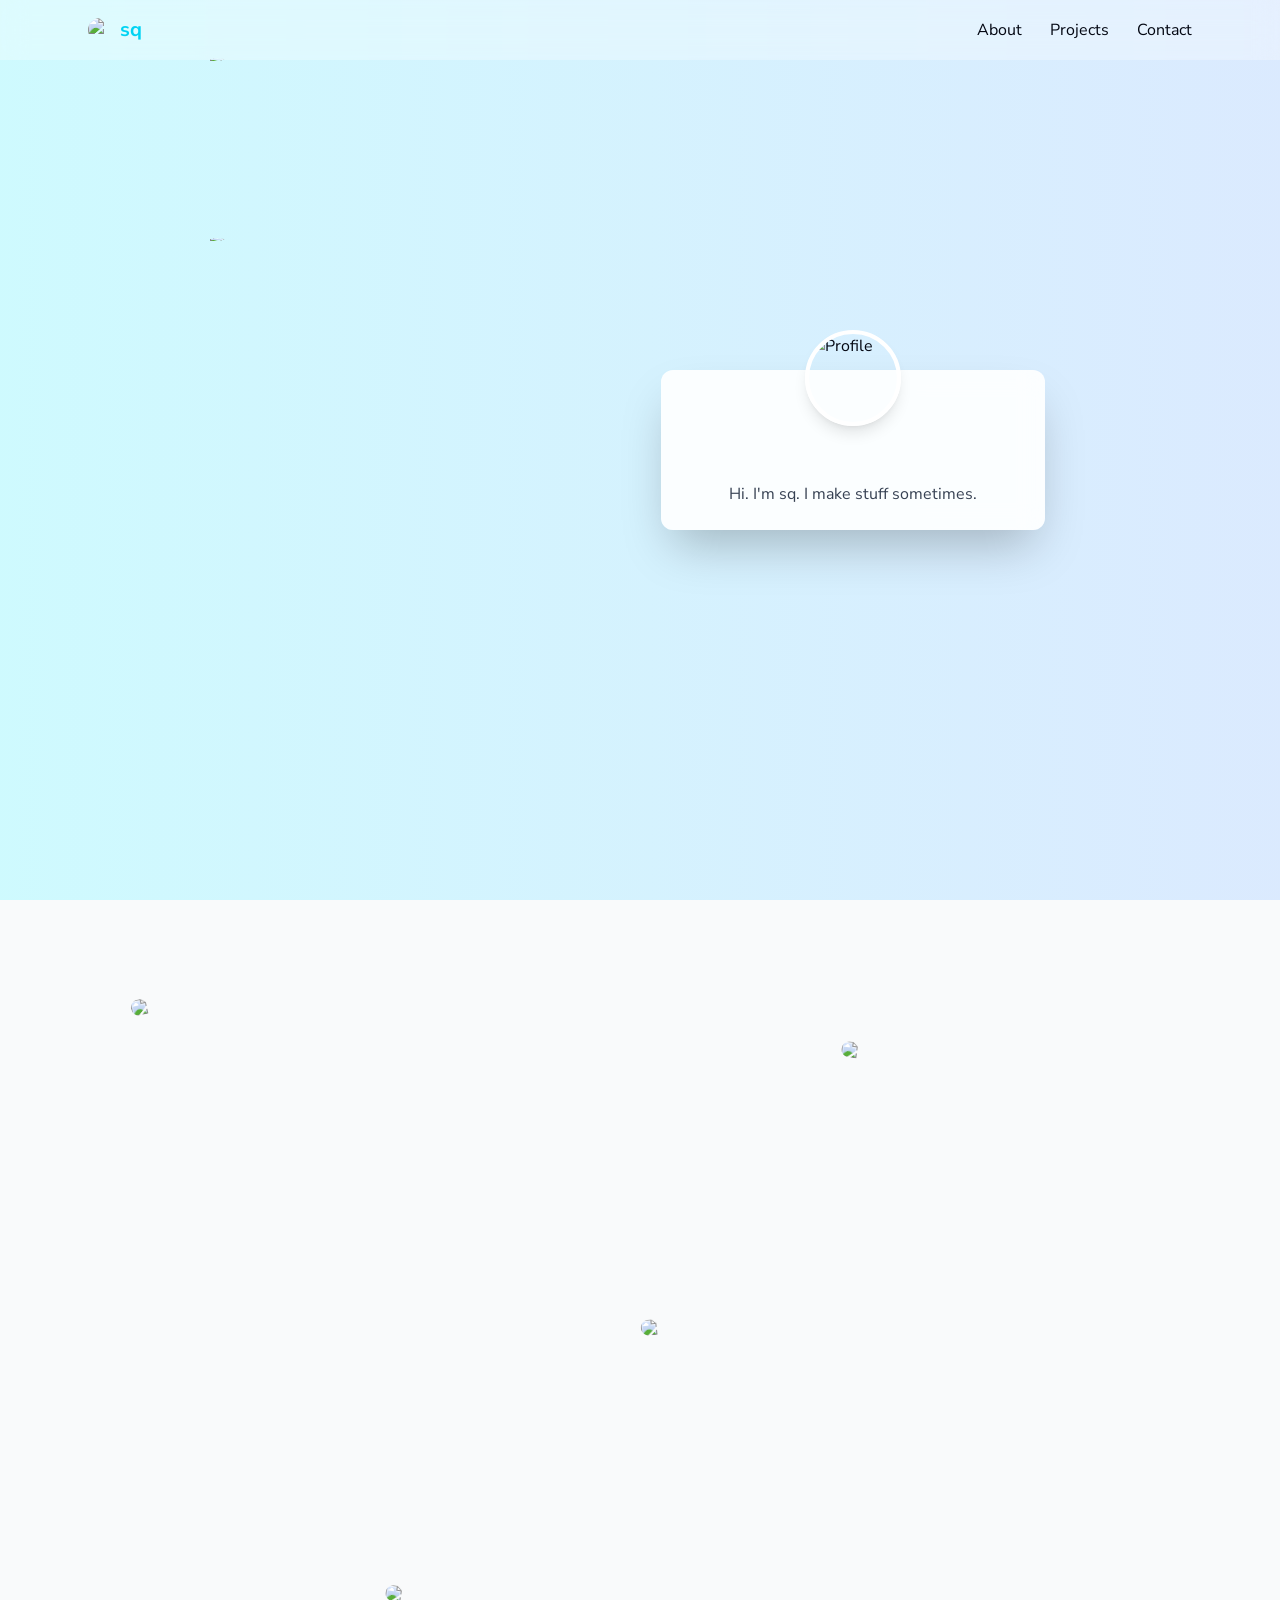
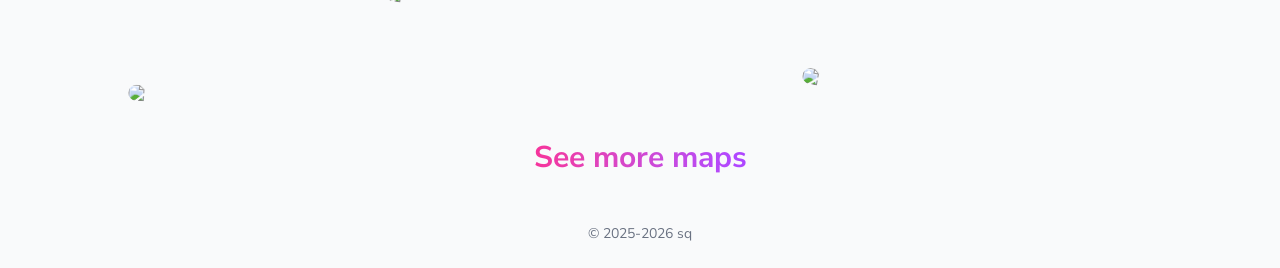
==== index.html @ 944244ff "that took way too long" ====
<!doctype html>
<html>
<head>
  <meta charset="UTF-8">
  <meta name="viewport" content="width=device-width, initial-scale=1.0">
  <link href="output.css" rel="stylesheet">
  <title>sq - home</title>
  <link rel="preconnect" href="https://fonts.googleapis.com">
  <link rel="preconnect" href="https://fonts.gstatic.com" crossorigin>
  <link href="https://fonts.googleapis.com/css2?family=Nunito+Sans:ital,opsz,wght@0,6..12,200..1000;1,6..12,200..1000&display=swap" rel="stylesheet">
</head>
<body class="bg-gray-50 text-gray-950 font-['Nunito_Sans'] scroll-smooth">

  <header class="fixed top-0 left-0 w-full z-50 bg-white/30 backdrop-blur-md">
    <div class="max-w-6xl mx-auto flex justify-between items-center px-6 py-4">
      <div class="flex items-center space-x-2">
        <img src="images/pfp8.png" alt="sq" class="w-6 h-6 rounded-full object-cover" />
        <h1 class="text-xl font-bold text-cyan-400">sq</h1>
      </div>

      <nav class="space-x-6 hidden md:block">
        <a href="#about" class="hover:text-cyan-400">About</a>
        <a href="#projects" class="hover:text-cyan-400">Projects</a>
        <a href="#contact" class="hover:text-cyan-400">Contact</a>
      </nav>
    </div>
  </header>

  <section class="h-screen relative bg-linear-to-r from-cyan-100 to-blue-100">
    <div class="perspective-[1000px] absolute" style="transform: translateY(30vh) translateX(10vw);">
      <img 
        src="images/oslo.png"
        class="w-150 transform rotate-x-75 rotate-z-20 origin-bottom"
        style="
          -webkit-mask-image: linear-gradient(to top, rgba(0,0,0,1), rgba(0,0,0,1) 50%, rgba(0,0,0,0) 100%);
          mask-image: linear-gradient(to top, rgba(0,0,0,1), rgba(0,0,0,1) 50%, rgba(0,0,0,0) 100%);
          mask-repeat: no-repeat;
          mask-size: cover;
          transform-origin: bottom;
          transition: transform 0.1s ease-out;
          transform-origin: bottom right;
        "
      />
    </div>

    <div class="perspective-[1000px] absolute" style="transform: translateY(10vh) translateX(10vw);">
      <img 
        src="images/sofia.png"
        class="w-150 transform rotate-x-75 rotate-z-20 origin-bottom"
        style="
          -webkit-mask-image: linear-gradient(to top, rgba(0,0,0,1), rgba(0,0,0,1) 50%, rgba(0,0,0,0) 100%);
          mask-image: linear-gradient(to top, rgba(0,0,0,1), rgba(0,0,0,1) 50%, rgba(0,0,0,0) 100%);
          mask-repeat: no-repeat;
          mask-size: cover;
          transform-origin: bottom;
          transition: transform 0.1s ease-out;
          transform-origin: bottom right;
        "
      />
    </div>

    <div class="perspective-[1000px] absolute" style="transform: translateY(-10vh) translateX(10vw);">
      <img 
        src="images/tbilisi.png"
        class="w-150 transform rotate-x-75 rotate-z-20 origin-bottom"
        style="
          -webkit-mask-image: linear-gradient(to top, rgba(0,0,0,1), rgba(0,0,0,1) 50%, rgba(0,0,0,0) 100%);
          mask-image: linear-gradient(to top, rgba(0,0,0,1), rgba(0,0,0,1) 50%, rgba(0,0,0,0) 100%);
          mask-repeat: no-repeat;
          mask-size: cover;
          transform-origin: bottom;
          transition: transform 0.1s ease-out;
          transform-origin: bottom right;
        "
      />
    </div>

    <div class="perspective-[1000px] absolute" style="transform: translateY(-30vh) translateX(10vw);">
      <img 
        src="images/bratislava.png"
        class="w-150 transform rotate-x-75 rotate-z-20 origin-bottom"
        style="
          -webkit-mask-image: linear-gradient(to top, rgba(0,0,0,1), rgba(0,0,0,1) 50%, rgba(0,0,0,0) 100%);
          mask-image: linear-gradient(to top, rgba(0,0,0,1), rgba(0,0,0,1) 50%, rgba(0,0,0,0) 100%);
          mask-repeat: no-repeat;
          mask-size: cover;
          transform-origin: bottom;
          transition: transform 0.1s ease-out;
          transform-origin: bottom right;
        "
      />
    </div>

    <div class="absolute top-1/2 left-1/2 md:left-2/3 transform -translate-x-1/2 -translate-y-1/2
                bg-white/90 dark:bg-gray-900/90 shadow-2xl rounded-xl p-6 max-w-sm w-full
                backdrop-blur-md">
      <div class="flex justify-center -mt-16">
        <img src="images/pfp8.png" alt="Profile" class="w-24 h-24 rounded-full border-4 border-white shadow-lg">
      </div>
        <div class="mt-4 text-left">
          <div
            class="marquee-container"
            style="width:80%; font-family:'Nunito Sans'; margin:0 auto;"
          >
            <div class="marquee-content text-gray-300 text-2xl font-bold">
              <span class="text-gray-50 text-2xl font-bold">hi. </span>
              attál. helo. <span class="font-normal">今日は</span>.
              <span class="font-normal">你好</span>. servus. hej. kaixo. yaa. toki.
              привіт. terve. aluu. <span class="font-normal">안녕</span>.
            </div>
          </div>
        </div>

        <style>
          .marquee-container {
            width: 100%;
            overflow: hidden;
            white-space: nowrap;
            position: relative;
          }

          .marquee-content {
            display: inline-block;
            white-space: nowrap;
            padding-left: 100%;
            animation: marquee 30s linear infinite;
          }

          @keyframes marquee {
            from {
              transform: translateX(0);
            }

            to {
              transform: translateX(-100%);
            }
          }
        </style>
        <p class="mt-2 text-gray-700 dark:text-gray-300 text-center">
          Hi. I'm sq. I make stuff sometimes.
        </p>
      </div>
    </div>
  </section>

  <section class="relative h-screen overflow-hidden">
    <div
      class="absolute inset-0 bg-cover bg-center opacity-30"
      style="background-image: url('images/cenrail6.png');"
    ></div>

    <div class="relative z-10 w-full h-full">
      <img
        src="images/tyne_and_wear.png"
        class="slide from-left absolute top-[8%] left-[10%] w-70 -rotate-12 rounded-xl shadow-2xl transition-all duration-300 ease-out hover:scale-120 hover:z-20 hover:rotate-0"
      />

      <img
        src="images/bucharest.png"
        class="slide from-left absolute bottom-[10%] left-[10%] w-70 rotate-4 rounded-xl shadow-2xl transition-all duration-300 ease-out hover:scale-120 hover:z-20 hover:rotate-0"
      />

      <img
        src="images/denver.png"
        class="hidden md:block slide from-right absolute top-[18%] right-[10%] w-78 rotate-8 rounded-xl shadow-2xl transition-all duration-300 ease-out hover:scale-120 hover:z-20 hover:rotate-0"
      />

      <img
        src="images/doha.png"
        class="hidden md:block slide from-top absolute bottom-[20%] left-[30%] w-64 rotate-9 rounded-xl shadow-2xl transition-all duration-300 ease-out hover:scale-120 hover:z-20 hover:rotate-0"
      />

      <img
        src="images/copenhagen.png"
        class="hidden md:block slide from-bottom absolute top-[45%] left-[50%] w-74 -rotate-6 rounded-xl shadow-2xl transition-all duration-300 ease-out hover:scale-120 hover:z-20 hover:rotate-0"
      />

      <img
        src="images/freiburg.png"
        class="hidden md:block slide from-right absolute bottom-[10%] right-[15%] w-72 rotate-11 rounded-xl shadow-2xl transition-all duration-300 ease-out hover:scale-120 hover:z-20 hover:rotate-0"
      />

      <div class="text-3xl absolute bottom-6 left-1/2 -translate-x-1/2 z-20">
        <h2><a href="/maps"
          class="bg-linear-to-r font-bold from-pink-500 via-purple-500 to-pink-500
            bg-size-[200%_200%] text-transparent bg-clip-text
            animate-gradient-x transition animate-bounce">
          See more maps
        </a></h2>
      </div>
    </div>
  </section>

  <footer class="text-center py-6 text-gray-500 text-sm">
    © 2025-2026 sq
  </footer>

  <script src="https://unpkg.com/scrollreveal"></script>
  <script>
    const sr = ScrollReveal({
      reset: false
    });

    sr.reveal(".slide", {
      distance: "200px",
      duration: 1200,
      easing: "ease-out",
      interval: 120
    });
    
  sr.reveal(".from-left",   { origin: "left" });
  sr.reveal(".from-right",  { origin: "right" });
  sr.reveal(".from-top",    { origin: "top" });
  sr.reveal(".from-bottom", { origin: "bottom" });
  </script>
  <script src="script.js"></script>
</body>
</html>
---- output.css ----
/*! tailwindcss v4.2.1 | MIT License | https://tailwindcss.com */
@layer properties;
@layer theme, base, components, utilities;
@layer theme {
  :root, :host {
    --font-sans: ui-sans-serif, system-ui, sans-serif, "Apple Color Emoji",
      "Segoe UI Emoji", "Segoe UI Symbol", "Noto Color Emoji";
    --font-mono: ui-monospace, SFMono-Regular, Menlo, Monaco, Consolas, "Liberation Mono",
      "Courier New", monospace;
    --color-cyan-100: oklch(95.6% 0.045 203.388);
    --color-cyan-400: oklch(78.9% 0.154 211.53);
    --color-blue-100: oklch(93.2% 0.032 255.585);
    --color-purple-500: oklch(62.7% 0.265 303.9);
    --color-pink-500: oklch(65.6% 0.241 354.308);
    --color-gray-50: oklch(98.5% 0.002 247.839);
    --color-gray-300: oklch(87.2% 0.01 258.338);
    --color-gray-500: oklch(55.1% 0.027 264.364);
    --color-gray-700: oklch(37.3% 0.034 259.733);
    --color-gray-900: oklch(21% 0.034 264.665);
    --color-gray-950: oklch(13% 0.028 261.692);
    --color-white: #fff;
    --spacing: 0.25rem;
    --container-sm: 24rem;
    --container-6xl: 72rem;
    --text-sm: 0.875rem;
    --text-sm--line-height: calc(1.25 / 0.875);
    --text-xl: 1.25rem;
    --text-xl--line-height: calc(1.75 / 1.25);
    --text-2xl: 1.5rem;
    --text-2xl--line-height: calc(2 / 1.5);
    --text-3xl: 1.875rem;
    --text-3xl--line-height: calc(2.25 / 1.875);
    --font-weight-normal: 400;
    --font-weight-bold: 700;
    --radius-xl: 0.75rem;
    --ease-out: cubic-bezier(0, 0, 0.2, 1);
    --animate-bounce: bounce 1s infinite;
    --blur-md: 12px;
    --default-transition-duration: 150ms;
    --default-transition-timing-function: cubic-bezier(0.4, 0, 0.2, 1);
    --default-font-family: var(--font-sans);
    --default-mono-font-family: var(--font-mono);
  }
}
@layer base {
  *, ::after, ::before, ::backdrop, ::file-selector-button {
    box-sizing: border-box;
    margin: 0;
    padding: 0;
    border: 0 solid;
  }
  html, :host {
    line-height: 1.5;
    -webkit-text-size-adjust: 100%;
    tab-size: 4;
    font-family: var(--default-font-family, ui-sans-serif, system-ui, sans-serif, "Apple Color Emoji", "Segoe UI Emoji", "Segoe UI Symbol", "Noto Color Emoji");
    font-feature-settings: var(--default-font-feature-settings, normal);
    font-variation-settings: var(--default-font-variation-settings, normal);
    -webkit-tap-highlight-color: transparent;
  }
  hr {
    height: 0;
    color: inherit;
    border-top-width: 1px;
  }
  abbr:where([title]) {
    -webkit-text-decoration: underline dotted;
    text-decoration: underline dotted;
  }
  h1, h2, h3, h4, h5, h6 {
    font-size: inherit;
    font-weight: inherit;
  }
  a {
    color: inherit;
    -webkit-text-decoration: inherit;
    text-decoration: inherit;
  }
  b, strong {
    font-weight: bolder;
  }
  code, kbd, samp, pre {
    font-family: var(--default-mono-font-family, ui-monospace, SFMono-Regular, Menlo, Monaco, Consolas, "Liberation Mono", "Courier New", monospace);
    font-feature-settings: var(--default-mono-font-feature-settings, normal);
    font-variation-settings: var(--default-mono-font-variation-settings, normal);
    font-size: 1em;
  }
  small {
    font-size: 80%;
  }
  sub, sup {
    font-size: 75%;
    line-height: 0;
    position: relative;
    vertical-align: baseline;
  }
  sub {
    bottom: -0.25em;
  }
  sup {
    top: -0.5em;
  }
  table {
    text-indent: 0;
    border-color: inherit;
    border-collapse: collapse;
  }
  :-moz-focusring {
    outline: auto;
  }
  progress {
    vertical-align: baseline;
  }
  summary {
    display: list-item;
  }
  ol, ul, menu {
    list-style: none;
  }
  img, svg, video, canvas, audio, iframe, embed, object {
    display: block;
    vertical-align: middle;
  }
  img, video {
    max-width: 100%;
    height: auto;
  }
  button, input, select, optgroup, textarea, ::file-selector-button {
    font: inherit;
    font-feature-settings: inherit;
    font-variation-settings: inherit;
    letter-spacing: inherit;
    color: inherit;
    border-radius: 0;
    background-color: transparent;
    opacity: 1;
  }
  :where(select:is([multiple], [size])) optgroup {
    font-weight: bolder;
  }
  :where(select:is([multiple], [size])) optgroup option {
    padding-inline-start: 20px;
  }
  ::file-selector-button {
    margin-inline-end: 4px;
  }
  ::placeholder {
    opacity: 1;
  }
  @supports (not (-webkit-appearance: -apple-pay-button))  or (contain-intrinsic-size: 1px) {
    ::placeholder {
      color: currentcolor;
      @supports (color: color-mix(in lab, red, red)) {
        color: color-mix(in oklab, currentcolor 50%, transparent);
      }
    }
  }
  textarea {
    resize: vertical;
  }
  ::-webkit-search-decoration {
    -webkit-appearance: none;
  }
  ::-webkit-date-and-time-value {
    min-height: 1lh;
    text-align: inherit;
  }
  ::-webkit-datetime-edit {
    display: inline-flex;
  }
  ::-webkit-datetime-edit-fields-wrapper {
    padding: 0;
  }
  ::-webkit-datetime-edit, ::-webkit-datetime-edit-year-field, ::-webkit-datetime-edit-month-field, ::-webkit-datetime-edit-day-field, ::-webkit-datetime-edit-hour-field, ::-webkit-datetime-edit-minute-field, ::-webkit-datetime-edit-second-field, ::-webkit-datetime-edit-millisecond-field, ::-webkit-datetime-edit-meridiem-field {
    padding-block: 0;
  }
  ::-webkit-calendar-picker-indicator {
    line-height: 1;
  }
  :-moz-ui-invalid {
    box-shadow: none;
  }
  button, input:where([type="button"], [type="reset"], [type="submit"]), ::file-selector-button {
    appearance: button;
  }
  ::-webkit-inner-spin-button, ::-webkit-outer-spin-button {
    height: auto;
  }
  [hidden]:where(:not([hidden="until-found"])) {
    display: none !important;
  }
}
@layer utilities {
  .absolute {
    position: absolute;
  }
  .fixed {
    position: fixed;
  }
  .relative {
    position: relative;
  }
  .inset-0 {
    inset: calc(var(--spacing) * 0);
  }
  .top-0 {
    top: calc(var(--spacing) * 0);
  }
  .top-1\/2 {
    top: calc(1 / 2 * 100%);
  }
  .top-\[8\%\] {
    top: 8%;
  }
  .top-\[18\%\] {
    top: 18%;
  }
  .top-\[45\%\] {
    top: 45%;
  }
  .right-\[10\%\] {
    right: 10%;
  }
  .right-\[15\%\] {
    right: 15%;
  }
  .bottom-6 {
    bottom: calc(var(--spacing) * 6);
  }
  .bottom-\[10\%\] {
    bottom: 10%;
  }
  .bottom-\[20\%\] {
    bottom: 20%;
  }
  .left-0 {
    left: calc(var(--spacing) * 0);
  }
  .left-1\/2 {
    left: calc(1 / 2 * 100%);
  }
  .left-\[10\%\] {
    left: 10%;
  }
  .left-\[30\%\] {
    left: 30%;
  }
  .left-\[50\%\] {
    left: 50%;
  }
  .z-10 {
    z-index: 10;
  }
  .z-20 {
    z-index: 20;
  }
  .z-50 {
    z-index: 50;
  }
  .mx-auto {
    margin-inline: auto;
  }
  .-mt-16 {
    margin-top: calc(var(--spacing) * -16);
  }
  .mt-2 {
    margin-top: calc(var(--spacing) * 2);
  }
  .mt-4 {
    margin-top: calc(var(--spacing) * 4);
  }
  .flex {
    display: flex;
  }
  .hidden {
    display: none;
  }
  .h-6 {
    height: calc(var(--spacing) * 6);
  }
  .h-24 {
    height: calc(var(--spacing) * 24);
  }
  .h-full {
    height: 100%;
  }
  .h-screen {
    height: 100vh;
  }
  .w-6 {
    width: calc(var(--spacing) * 6);
  }
  .w-24 {
    width: calc(var(--spacing) * 24);
  }
  .w-64 {
    width: calc(var(--spacing) * 64);
  }
  .w-70 {
    width: calc(var(--spacing) * 70);
  }
  .w-72 {
    width: calc(var(--spacing) * 72);
  }
  .w-74 {
    width: calc(var(--spacing) * 74);
  }
  .w-78 {
    width: calc(var(--spacing) * 78);
  }
  .w-150 {
    width: calc(var(--spacing) * 150);
  }
  .w-full {
    width: 100%;
  }
  .max-w-6xl {
    max-width: var(--container-6xl);
  }
  .max-w-sm {
    max-width: var(--container-sm);
  }
  .origin-bottom {
    transform-origin: bottom;
  }
  .-translate-x-1\/2 {
    --tw-translate-x: calc(calc(1 / 2 * 100%) * -1);
    translate: var(--tw-translate-x) var(--tw-translate-y);
  }
  .-translate-y-1\/2 {
    --tw-translate-y: calc(calc(1 / 2 * 100%) * -1);
    translate: var(--tw-translate-x) var(--tw-translate-y);
  }
  .-rotate-6 {
    rotate: calc(6deg * -1);
  }
  .-rotate-12 {
    rotate: calc(12deg * -1);
  }
  .rotate-4 {
    rotate: 4deg;
  }
  .rotate-8 {
    rotate: 8deg;
  }
  .rotate-9 {
    rotate: 9deg;
  }
  .rotate-11 {
    rotate: 11deg;
  }
  .rotate-x-75 {
    --tw-rotate-x: rotateX(75deg);
    transform: var(--tw-rotate-x,) var(--tw-rotate-y,) var(--tw-rotate-z,) var(--tw-skew-x,) var(--tw-skew-y,);
  }
  .rotate-z-20 {
    --tw-rotate-z: rotateZ(20deg);
    transform: var(--tw-rotate-x,) var(--tw-rotate-y,) var(--tw-rotate-z,) var(--tw-skew-x,) var(--tw-skew-y,);
  }
  .transform {
    transform: var(--tw-rotate-x,) var(--tw-rotate-y,) var(--tw-rotate-z,) var(--tw-skew-x,) var(--tw-skew-y,);
  }
  .animate-bounce {
    animation: var(--animate-bounce);
  }
  .items-center {
    align-items: center;
  }
  .justify-between {
    justify-content: space-between;
  }
  .justify-center {
    justify-content: center;
  }
  .space-x-2 {
    :where(& > :not(:last-child)) {
      --tw-space-x-reverse: 0;
      margin-inline-start: calc(calc(var(--spacing) * 2) * var(--tw-space-x-reverse));
      margin-inline-end: calc(calc(var(--spacing) * 2) * calc(1 - var(--tw-space-x-reverse)));
    }
  }
  .space-x-6 {
    :where(& > :not(:last-child)) {
      --tw-space-x-reverse: 0;
      margin-inline-start: calc(calc(var(--spacing) * 6) * var(--tw-space-x-reverse));
      margin-inline-end: calc(calc(var(--spacing) * 6) * calc(1 - var(--tw-space-x-reverse)));
    }
  }
  .overflow-hidden {
    overflow: hidden;
  }
  .scroll-smooth {
    scroll-behavior: smooth;
  }
  .rounded-full {
    border-radius: calc(infinity * 1px);
  }
  .rounded-xl {
    border-radius: var(--radius-xl);
  }
  .border-4 {
    border-style: var(--tw-border-style);
    border-width: 4px;
  }
  .border-white {
    border-color: var(--color-white);
  }
  .bg-gray-50 {
    background-color: var(--color-gray-50);
  }
  .bg-white\/30 {
    background-color: color-mix(in srgb, #fff 30%, transparent);
    @supports (color: color-mix(in lab, red, red)) {
      background-color: color-mix(in oklab, var(--color-white) 30%, transparent);
    }
  }
  .bg-white\/90 {
    background-color: color-mix(in srgb, #fff 90%, transparent);
    @supports (color: color-mix(in lab, red, red)) {
      background-color: color-mix(in oklab, var(--color-white) 90%, transparent);
    }
  }
  .bg-linear-to-r {
    --tw-gradient-position: to right;
    @supports (background-image: linear-gradient(in lab, red, red)) {
      --tw-gradient-position: to right in oklab;
    }
    background-image: linear-gradient(var(--tw-gradient-stops));
  }
  .from-cyan-100 {
    --tw-gradient-from: var(--color-cyan-100);
    --tw-gradient-stops: var(--tw-gradient-via-stops, var(--tw-gradient-position), var(--tw-gradient-from) var(--tw-gradient-from-position), var(--tw-gradient-to) var(--tw-gradient-to-position));
  }
  .from-pink-500 {
    --tw-gradient-from: var(--color-pink-500);
    --tw-gradient-stops: var(--tw-gradient-via-stops, var(--tw-gradient-position), var(--tw-gradient-from) var(--tw-gradient-from-position), var(--tw-gradient-to) var(--tw-gradient-to-position));
  }
  .via-purple-500 {
    --tw-gradient-via: var(--color-purple-500);
    --tw-gradient-via-stops: var(--tw-gradient-position), var(--tw-gradient-from) var(--tw-gradient-from-position), var(--tw-gradient-via) var(--tw-gradient-via-position), var(--tw-gradient-to) var(--tw-gradient-to-position);
    --tw-gradient-stops: var(--tw-gradient-via-stops);
  }
  .to-blue-100 {
    --tw-gradient-to: var(--color-blue-100);
    --tw-gradient-stops: var(--tw-gradient-via-stops, var(--tw-gradient-position), var(--tw-gradient-from) var(--tw-gradient-from-position), var(--tw-gradient-to) var(--tw-gradient-to-position));
  }
  .to-pink-500 {
    --tw-gradient-to: var(--color-pink-500);
    --tw-gradient-stops: var(--tw-gradient-via-stops, var(--tw-gradient-position), var(--tw-gradient-from) var(--tw-gradient-from-position), var(--tw-gradient-to) var(--tw-gradient-to-position));
  }
  .bg-cover {
    background-size: cover;
  }
  .bg-size-\[200\%_200\%\] {
    background-size: 200% 200%;
  }
  .bg-clip-text {
    background-clip: text;
  }
  .bg-center {
    background-position: center;
  }
  .mask-repeat {
    mask-repeat: repeat;
  }
  .object-cover {
    object-fit: cover;
  }
  .p-6 {
    padding: calc(var(--spacing) * 6);
  }
  .px-6 {
    padding-inline: calc(var(--spacing) * 6);
  }
  .py-4 {
    padding-block: calc(var(--spacing) * 4);
  }
  .py-6 {
    padding-block: calc(var(--spacing) * 6);
  }
  .text-center {
    text-align: center;
  }
  .text-left {
    text-align: left;
  }
  .font-\[\'Nunito_Sans\'\] {
    font-family: 'Nunito Sans';
  }
  .text-2xl {
    font-size: var(--text-2xl);
    line-height: var(--tw-leading, var(--text-2xl--line-height));
  }
  .text-3xl {
    font-size: var(--text-3xl);
    line-height: var(--tw-leading, var(--text-3xl--line-height));
  }
  .text-sm {
    font-size: var(--text-sm);
    line-height: var(--tw-leading, var(--text-sm--line-height));
  }
  .text-xl {
    font-size: var(--text-xl);
    line-height: var(--tw-leading, var(--text-xl--line-height));
  }
  .font-bold {
    --tw-font-weight: var(--font-weight-bold);
    font-weight: var(--font-weight-bold);
  }
  .font-normal {
    --tw-font-weight: var(--font-weight-normal);
    font-weight: var(--font-weight-normal);
  }
  .text-cyan-400 {
    color: var(--color-cyan-400);
  }
  .text-gray-50 {
    color: var(--color-gray-50);
  }
  .text-gray-300 {
    color: var(--color-gray-300);
  }
  .text-gray-500 {
    color: var(--color-gray-500);
  }
  .text-gray-700 {
    color: var(--color-gray-700);
  }
  .text-gray-950 {
    color: var(--color-gray-950);
  }
  .text-transparent {
    color: transparent;
  }
  .opacity-30 {
    opacity: 30%;
  }
  .shadow-2xl {
    --tw-shadow: 0 25px 50px -12px var(--tw-shadow-color, rgb(0 0 0 / 0.25));
    box-shadow: var(--tw-inset-shadow), var(--tw-inset-ring-shadow), var(--tw-ring-offset-shadow), var(--tw-ring-shadow), var(--tw-shadow);
  }
  .shadow-lg {
    --tw-shadow: 0 10px 15px -3px var(--tw-shadow-color, rgb(0 0 0 / 0.1)), 0 4px 6px -4px var(--tw-shadow-color, rgb(0 0 0 / 0.1));
    box-shadow: var(--tw-inset-shadow), var(--tw-inset-ring-shadow), var(--tw-ring-offset-shadow), var(--tw-ring-shadow), var(--tw-shadow);
  }
  .backdrop-blur-md {
    --tw-backdrop-blur: blur(var(--blur-md));
    -webkit-backdrop-filter: var(--tw-backdrop-blur,) var(--tw-backdrop-brightness,) var(--tw-backdrop-contrast,) var(--tw-backdrop-grayscale,) var(--tw-backdrop-hue-rotate,) var(--tw-backdrop-invert,) var(--tw-backdrop-opacity,) var(--tw-backdrop-saturate,) var(--tw-backdrop-sepia,);
    backdrop-filter: var(--tw-backdrop-blur,) var(--tw-backdrop-brightness,) var(--tw-backdrop-contrast,) var(--tw-backdrop-grayscale,) var(--tw-backdrop-hue-rotate,) var(--tw-backdrop-invert,) var(--tw-backdrop-opacity,) var(--tw-backdrop-saturate,) var(--tw-backdrop-sepia,);
  }
  .transition {
    transition-property: color, background-color, border-color, outline-color, text-decoration-color, fill, stroke, --tw-gradient-from, --tw-gradient-via, --tw-gradient-to, opacity, box-shadow, transform, translate, scale, rotate, filter, -webkit-backdrop-filter, backdrop-filter, display, content-visibility, overlay, pointer-events;
    transition-timing-function: var(--tw-ease, var(--default-transition-timing-function));
    transition-duration: var(--tw-duration, var(--default-transition-duration));
  }
  .transition-all {
    transition-property: all;
    transition-timing-function: var(--tw-ease, var(--default-transition-timing-function));
    transition-duration: var(--tw-duration, var(--default-transition-duration));
  }
  .duration-300 {
    --tw-duration: 300ms;
    transition-duration: 300ms;
  }
  .ease-out {
    --tw-ease: var(--ease-out);
    transition-timing-function: var(--ease-out);
  }
  .perspective-\[1000px\] {
    perspective: 1000px;
  }
  .hover\:z-20 {
    &:hover {
      @media (hover: hover) {
        z-index: 20;
      }
    }
  }
  .hover\:scale-120 {
    &:hover {
      @media (hover: hover) {
        --tw-scale-x: 120%;
        --tw-scale-y: 120%;
        --tw-scale-z: 120%;
        scale: var(--tw-scale-x) var(--tw-scale-y);
      }
    }
  }
  .hover\:rotate-0 {
    &:hover {
      @media (hover: hover) {
        rotate: 0deg;
      }
    }
  }
  .hover\:text-cyan-400 {
    &:hover {
      @media (hover: hover) {
        color: var(--color-cyan-400);
      }
    }
  }
  .md\:left-2\/3 {
    @media (width >= 48rem) {
      left: calc(2 / 3 * 100%);
    }
  }
  .md\:block {
    @media (width >= 48rem) {
      display: block;
    }
  }
  .dark\:bg-gray-900\/90 {
    @media (prefers-color-scheme: dark) {
      background-color: color-mix(in srgb, oklch(21% 0.034 264.665) 90%, transparent);
      @supports (color: color-mix(in lab, red, red)) {
        background-color: color-mix(in oklab, var(--color-gray-900) 90%, transparent);
      }
    }
  }
  .dark\:text-gray-300 {
    @media (prefers-color-scheme: dark) {
      color: var(--color-gray-300);
    }
  }
}
@keyframes gradient-x {
  0% {
    background-position: 0% 50%;
  }
  50% {
    background-position: 100% 50%;
  }
  100% {
    background-position: 0% 50%;
  }
}
.animate-gradient-x {
  animation: gradient-x 3s ease infinite;
}
@property --tw-translate-x {
  syntax: "*";
  inherits: false;
  initial-value: 0;
}
@property --tw-translate-y {
  syntax: "*";
  inherits: false;
  initial-value: 0;
}
@property --tw-translate-z {
  syntax: "*";
  inherits: false;
  initial-value: 0;
}
@property --tw-rotate-x {
  syntax: "*";
  inherits: false;
}
@property --tw-rotate-y {
  syntax: "*";
  inherits: false;
}
@property --tw-rotate-z {
  syntax: "*";
  inherits: false;
}
@property --tw-skew-x {
  syntax: "*";
  inherits: false;
}
@property --tw-skew-y {
  syntax: "*";
  inherits: false;
}
@property --tw-space-x-reverse {
  syntax: "*";
  inherits: false;
  initial-value: 0;
}
@property --tw-border-style {
  syntax: "*";
  inherits: false;
  initial-value: solid;
}
@property --tw-gradient-position {
  syntax: "*";
  inherits: false;
}
@property --tw-gradient-from {
  syntax: "<color>";
  inherits: false;
  initial-value: #0000;
}
@property --tw-gradient-via {
  syntax: "<color>";
  inherits: false;
  initial-value: #0000;
}
@property --tw-gradient-to {
  syntax: "<color>";
  inherits: false;
  initial-value: #0000;
}
@property --tw-gradient-stops {
  syntax: "*";
  inherits: false;
}
@property --tw-gradient-via-stops {
  syntax: "*";
  inherits: false;
}
@property --tw-gradient-from-position {
  syntax: "<length-percentage>";
  inherits: false;
  initial-value: 0%;
}
@property --tw-gradient-via-position {
  syntax: "<length-percentage>";
  inherits: false;
  initial-value: 50%;
}
@property --tw-gradient-to-position {
  syntax: "<length-percentage>";
  inherits: false;
  initial-value: 100%;
}
@property --tw-font-weight {
  syntax: "*";
  inherits: false;
}
@property --tw-shadow {
  syntax: "*";
  inherits: false;
  initial-value: 0 0 #0000;
}
@property --tw-shadow-color {
  syntax: "*";
  inherits: false;
}
@property --tw-shadow-alpha {
  syntax: "<percentage>";
  inherits: false;
  initial-value: 100%;
}
@property --tw-inset-shadow {
  syntax: "*";
  inherits: false;
  initial-value: 0 0 #0000;
}
@property --tw-inset-shadow-color {
  syntax: "*";
  inherits: false;
}
@property --tw-inset-shadow-alpha {
  syntax: "<percentage>";
  inherits: false;
  initial-value: 100%;
}
@property --tw-ring-color {
  syntax: "*";
  inherits: false;
}
@property --tw-ring-shadow {
  syntax: "*";
  inherits: false;
  initial-value: 0 0 #0000;
}
@property --tw-inset-ring-color {
  syntax: "*";
  inherits: false;
}
@property --tw-inset-ring-shadow {
  syntax: "*";
  inherits: false;
  initial-value: 0 0 #0000;
}
@property --tw-ring-inset {
  syntax: "*";
  inherits: false;
}
@property --tw-ring-offset-width {
  syntax: "<length>";
  inherits: false;
  initial-value: 0px;
}
@property --tw-ring-offset-color {
  syntax: "*";
  inherits: false;
  initial-value: #fff;
}
@property --tw-ring-offset-shadow {
  syntax: "*";
  inherits: false;
  initial-value: 0 0 #0000;
}
@property --tw-backdrop-blur {
  syntax: "*";
  inherits: false;
}
@property --tw-backdrop-brightness {
  syntax: "*";
  inherits: false;
}
@property --tw-backdrop-contrast {
  syntax: "*";
  inherits: false;
}
@property --tw-backdrop-grayscale {
  syntax: "*";
  inherits: false;
}
@property --tw-backdrop-hue-rotate {
  syntax: "*";
  inherits: false;
}
@property --tw-backdrop-invert {
  syntax: "*";
  inherits: false;
}
@property --tw-backdrop-opacity {
  syntax: "*";
  inherits: false;
}
@property --tw-backdrop-saturate {
  syntax: "*";
  inherits: false;
}
@property --tw-backdrop-sepia {
  syntax: "*";
  inherits: false;
}
@property --tw-duration {
  syntax: "*";
  inherits: false;
}
@property --tw-ease {
  syntax: "*";
  inherits: false;
}
@property --tw-scale-x {
  syntax: "*";
  inherits: false;
  initial-value: 1;
}
@property --tw-scale-y {
  syntax: "*";
  inherits: false;
  initial-value: 1;
}
@property --tw-scale-z {
  syntax: "*";
  inherits: false;
  initial-value: 1;
}
@keyframes bounce {
  0%, 100% {
    transform: translateY(-25%);
    animation-timing-function: cubic-bezier(0.8, 0, 1, 1);
  }
  50% {
    transform: none;
    animation-timing-function: cubic-bezier(0, 0, 0.2, 1);
  }
}
@layer properties {
  @supports ((-webkit-hyphens: none) and (not (margin-trim: inline))) or ((-moz-orient: inline) and (not (color:rgb(from red r g b)))) {
    *, ::before, ::after, ::backdrop {
      --tw-translate-x: 0;
      --tw-translate-y: 0;
      --tw-translate-z: 0;
      --tw-rotate-x: initial;
      --tw-rotate-y: initial;
      --tw-rotate-z: initial;
      --tw-skew-x: initial;
      --tw-skew-y: initial;
      --tw-space-x-reverse: 0;
      --tw-border-style: solid;
      --tw-gradient-position: initial;
      --tw-gradient-from: #0000;
      --tw-gradient-via: #0000;
      --tw-gradient-to: #0000;
      --tw-gradient-stops: initial;
      --tw-gradient-via-stops: initial;
      --tw-gradient-from-position: 0%;
      --tw-gradient-via-position: 50%;
      --tw-gradient-to-position: 100%;
      --tw-font-weight: initial;
      --tw-shadow: 0 0 #0000;
      --tw-shadow-color: initial;
      --tw-shadow-alpha: 100%;
      --tw-inset-shadow: 0 0 #0000;
      --tw-inset-shadow-color: initial;
      --tw-inset-shadow-alpha: 100%;
      --tw-ring-color: initial;
      --tw-ring-shadow: 0 0 #0000;
      --tw-inset-ring-color: initial;
      --tw-inset-ring-shadow: 0 0 #0000;
      --tw-ring-inset: initial;
      --tw-ring-offset-width: 0px;
      --tw-ring-offset-color: #fff;
      --tw-ring-offset-shadow: 0 0 #0000;
      --tw-backdrop-blur: initial;
      --tw-backdrop-brightness: initial;
      --tw-backdrop-contrast: initial;
      --tw-backdrop-grayscale: initial;
      --tw-backdrop-hue-rotate: initial;
      --tw-backdrop-invert: initial;
      --tw-backdrop-opacity: initial;
      --tw-backdrop-saturate: initial;
      --tw-backdrop-sepia: initial;
      --tw-duration: initial;
      --tw-ease: initial;
      --tw-scale-x: 1;
      --tw-scale-y: 1;
      --tw-scale-z: 1;
    }
  }
}
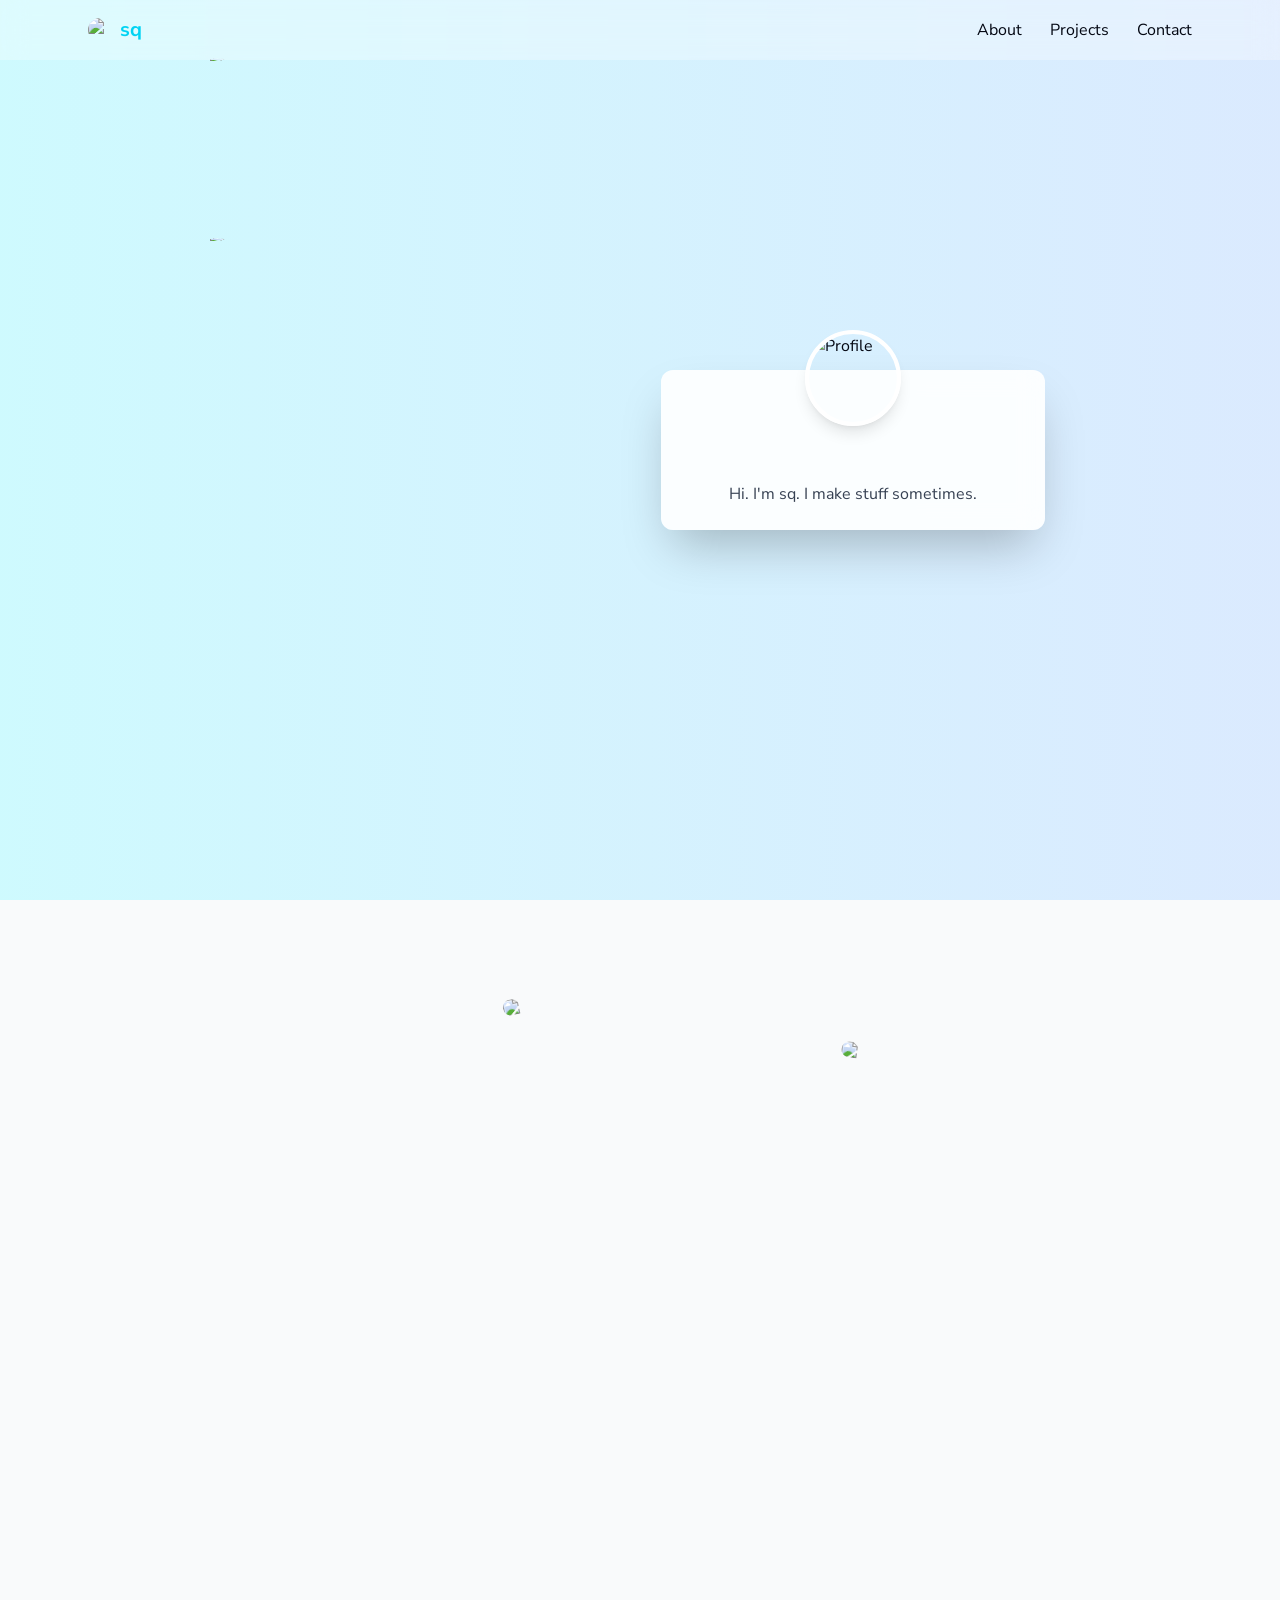
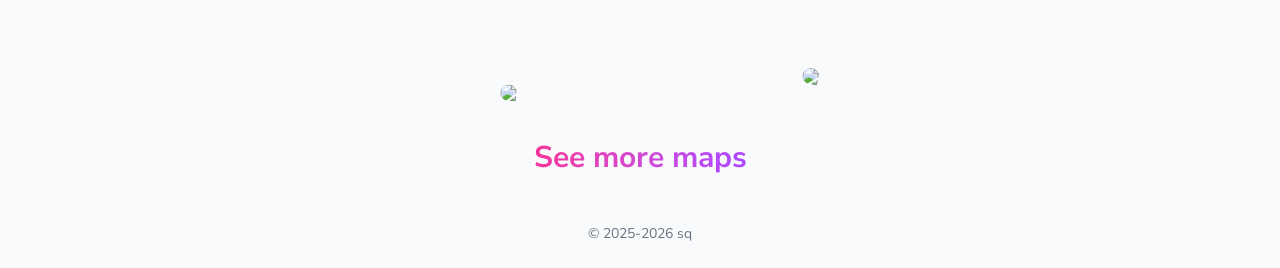
==== commit 24856279: "BLOG" ====
--- a/index.html
+++ b/index.html
@@ -26,7 +26,8 @@
     </div>
   </header>
 
-  <section class="h-screen relative bg-linear-to-r from-cyan-100 to-blue-100">
+  <!-- first section with layered maps and the main box -->
+  <section class="h-screen relative bg-linear-to-r from-cyan-100 to-blue-100 overflow-x-hidden">
     <div class="perspective-[1000px] absolute" style="transform: translateY(30vh) translateX(10vw);">
       <img 
         src="images/oslo.png"
@@ -143,6 +144,7 @@
     </div>
   </section>
 
+  <!-- second section with map background with more maps that slide in -->
   <section class="relative h-screen overflow-hidden">
     <div
       class="absolute inset-0 bg-cover bg-center opacity-30"
@@ -152,12 +154,12 @@
     <div class="relative z-10 w-full h-full">
       <img
         src="images/tyne_and_wear.png"
-        class="slide from-left absolute top-[8%] left-[10%] w-70 -rotate-12 rounded-xl shadow-2xl transition-all duration-300 ease-out hover:scale-120 hover:z-20 hover:rotate-0"
+        class="slide from-left absolute top-[8%] md:left-[10%] -translate-x-1/2 md:translate-x-0 left-1/2 w-70 -rotate-12 rounded-xl shadow-2xl transition-all duration-300 ease-out hover:scale-120 hover:z-20 hover:rotate-0"
       />
 
       <img
         src="images/bucharest.png"
-        class="slide from-left absolute bottom-[10%] left-[10%] w-70 rotate-4 rounded-xl shadow-2xl transition-all duration-300 ease-out hover:scale-120 hover:z-20 hover:rotate-0"
+        class="slide from-left absolute bottom-[10%] md:left-[10%] -translate-x-1/2 md:translate-x-0 left-1/2 w-70 rotate-4 rounded-xl shadow-2xl transition-all duration-300 ease-out hover:scale-120 hover:z-20 hover:rotate-0"
       />
 
       <img
@@ -167,12 +169,12 @@
 
       <img
         src="images/doha.png"
-        class="hidden md:block slide from-top absolute bottom-[20%] left-[30%] w-64 rotate-9 rounded-xl shadow-2xl transition-all duration-300 ease-out hover:scale-120 hover:z-20 hover:rotate-0"
+        class="hidden lg:block slide from-top absolute bottom-[20%] left-[30%] w-64 rotate-9 rounded-xl shadow-2xl transition-all duration-300 ease-out hover:scale-120 hover:z-20 hover:rotate-0"
       />
 
       <img
         src="images/copenhagen.png"
-        class="hidden md:block slide from-bottom absolute top-[45%] left-[50%] w-74 -rotate-6 rounded-xl shadow-2xl transition-all duration-300 ease-out hover:scale-120 hover:z-20 hover:rotate-0"
+        class="hidden lg:block slide from-bottom absolute top-[45%] left-[50%] w-74 -rotate-6 rounded-xl shadow-2xl transition-all duration-300 ease-out hover:scale-120 hover:z-20 hover:rotate-0"
       />
 
       <img
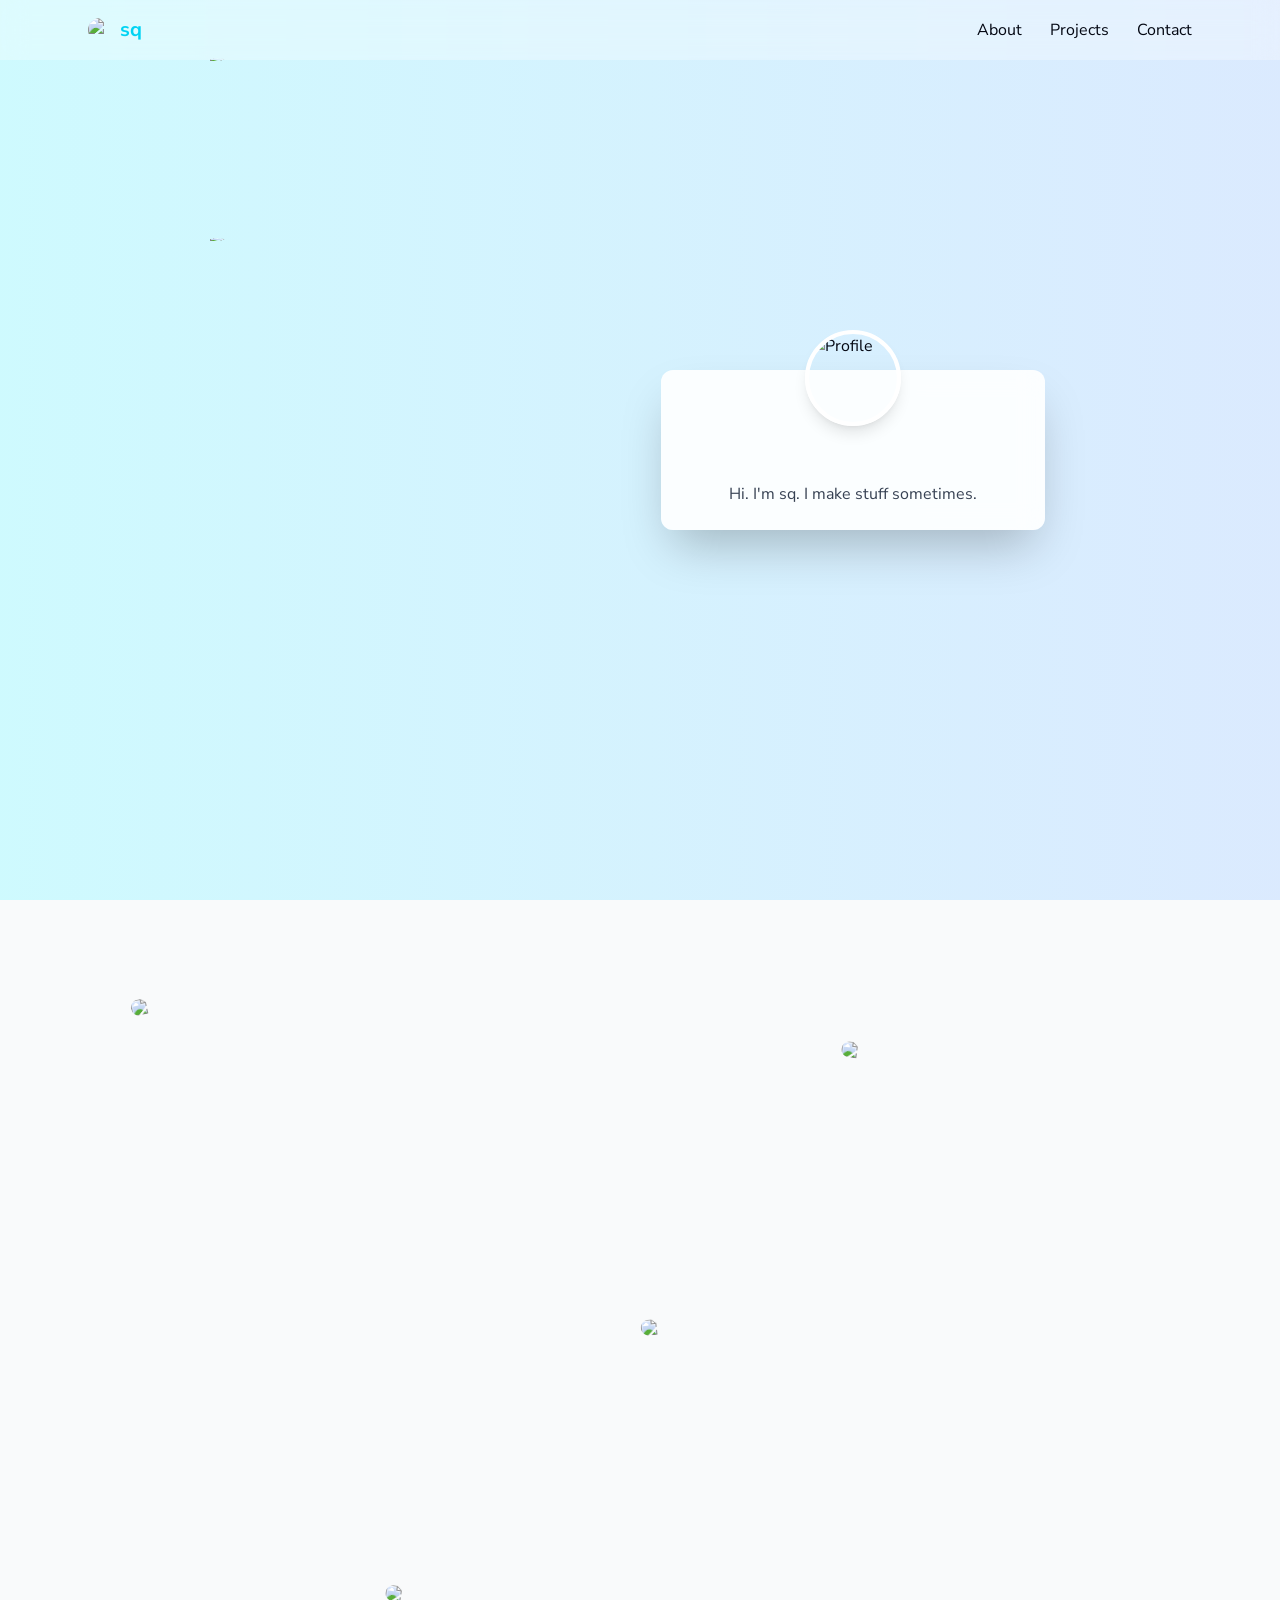
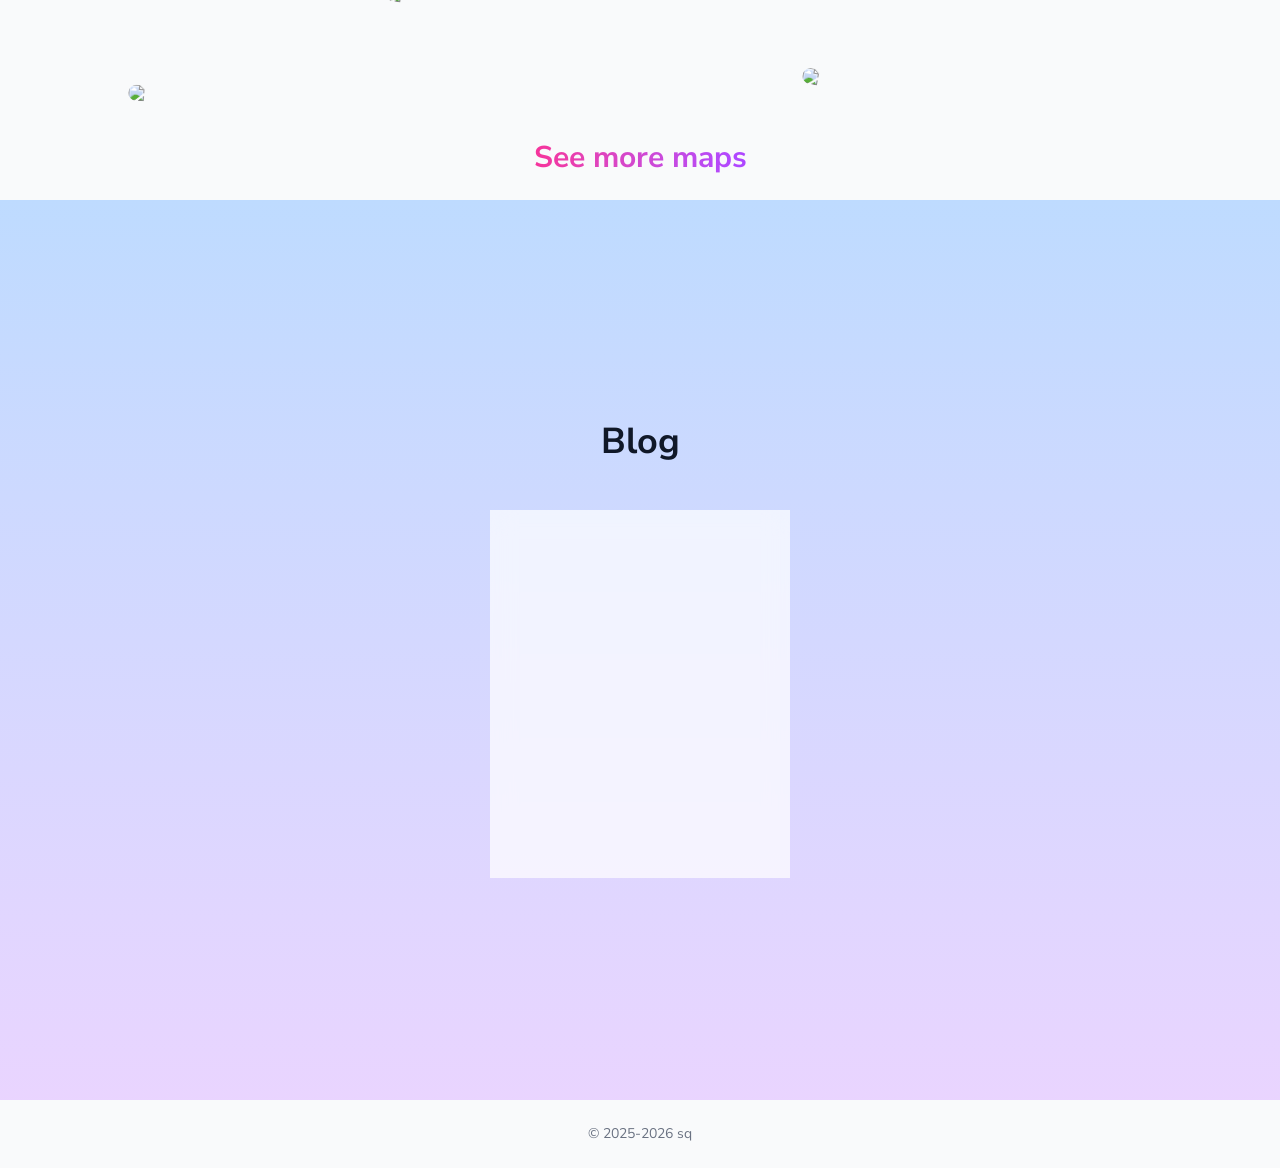
==== commit 7ca483db: "fun blog thing" ====
--- a/index.html
+++ b/index.html
@@ -189,6 +189,47 @@
             animate-gradient-x transition animate-bounce">
           See more maps
         </a></h2>
+      </div>
+    </div>
+  </section>
+
+  <!-- blog posts! -->
+  <section id="blog" class="relative h-screen py-24 bg-linear-to-b from-blue-200 to-purple-200 flex items-center">
+    <div class="max-w-6xl mx-auto px-6">
+
+      <h2 class="text-4xl font-bold text-center mb-12 text-gray-900">
+        Blog
+      </h2>
+
+      <div class="flex gap-6 overflow-x-auto pb-6 snap-x snap-mandatory">
+
+        <!-- card -->
+        <div class="min-w-75 snap-start group slide from-top">
+          <div class="bg-white/70 backdrop-blur-md border border-white/40 rounded-2xl shadow-xl overflow-hidden
+                      transition-all duration-300 hover:-translate-y-2 hover:shadow-2xl">
+
+            <div class="overflow-hidden">
+              <img src="blog/30-05-2026.png"
+                  class="w-full h-48 object-cover transition-transform duration-500 group-hover:scale-110">
+            </div>
+
+            <div class="p-6">
+              <h3 class="text-xl font-bold text-gray-900 group-hover:text-cyan-500 transition">
+                New Blog
+              </h3>
+
+              <p class="text-gray-600 mt-2 mb-4 leading-relaxed">
+                I've just set up a new blog!
+              </p>
+
+              <a href="blog/30-05-2026.html"
+                class="inline-flex items-center text-cyan-500 font-semibold hover:text-cyan-600 transition">
+                Read more <span class="ml-1 group-hover:translate-x-1 transition">→</span>
+              </a>
+            </div>
+          </div>
+        </div>
+
       </div>
     </div>
   </section>
--- a/output.css
+++ b/output.css
@@ -9,12 +9,20 @@
       "Courier New", monospace;
     --color-cyan-100: oklch(95.6% 0.045 203.388);
     --color-cyan-400: oklch(78.9% 0.154 211.53);
+    --color-cyan-500: oklch(71.5% 0.143 215.221);
+    --color-cyan-600: oklch(60.9% 0.126 221.723);
     --color-blue-100: oklch(93.2% 0.032 255.585);
+    --color-blue-200: oklch(88.2% 0.059 254.128);
+    --color-purple-50: oklch(97.7% 0.014 308.299);
+    --color-purple-100: oklch(94.6% 0.033 307.174);
+    --color-purple-200: oklch(90.2% 0.063 306.703);
     --color-purple-500: oklch(62.7% 0.265 303.9);
     --color-pink-500: oklch(65.6% 0.241 354.308);
     --color-gray-50: oklch(98.5% 0.002 247.839);
+    --color-gray-100: oklch(96.7% 0.003 264.542);
     --color-gray-300: oklch(87.2% 0.01 258.338);
     --color-gray-500: oklch(55.1% 0.027 264.364);
+    --color-gray-600: oklch(44.6% 0.03 256.802);
     --color-gray-700: oklch(37.3% 0.034 259.733);
     --color-gray-900: oklch(21% 0.034 264.665);
     --color-gray-950: oklch(13% 0.028 261.692);
@@ -30,9 +38,14 @@
     --text-2xl--line-height: calc(2 / 1.5);
     --text-3xl: 1.875rem;
     --text-3xl--line-height: calc(2.25 / 1.875);
+    --text-4xl: 2.25rem;
+    --text-4xl--line-height: calc(2.5 / 2.25);
     --font-weight-normal: 400;
+    --font-weight-semibold: 600;
     --font-weight-bold: 700;
+    --leading-relaxed: 1.625;
     --radius-xl: 0.75rem;
+    --radius-2xl: 1rem;
     --ease-out: cubic-bezier(0, 0, 0.2, 1);
     --animate-bounce: bounce 1s infinite;
     --blur-md: 12px;
@@ -206,6 +219,9 @@
   .top-0 {
     top: calc(var(--spacing) * 0);
   }
+  .top-1 {
+    top: calc(var(--spacing) * 1);
+  }
   .top-1\/2 {
     top: calc(1 / 2 * 100%);
   }
@@ -236,12 +252,12 @@
   .left-0 {
     left: calc(var(--spacing) * 0);
   }
+  .left-1 {
+    left: calc(var(--spacing) * 1);
+  }
   .left-1\/2 {
     left: calc(1 / 2 * 100%);
   }
-  .left-\[10\%\] {
-    left: 10%;
-  }
   .left-\[30\%\] {
     left: 30%;
   }
@@ -257,6 +273,24 @@
   .z-50 {
     z-index: 50;
   }
+  .container {
+    width: 100%;
+    @media (width >= 40rem) {
+      max-width: 40rem;
+    }
+    @media (width >= 48rem) {
+      max-width: 48rem;
+    }
+    @media (width >= 64rem) {
+      max-width: 64rem;
+    }
+    @media (width >= 80rem) {
+      max-width: 80rem;
+    }
+    @media (width >= 96rem) {
+      max-width: 96rem;
+    }
+  }
   .mx-auto {
     margin-inline: auto;
   }
@@ -269,18 +303,51 @@
   .mt-4 {
     margin-top: calc(var(--spacing) * 4);
   }
+  .mb-2 {
+    margin-bottom: calc(var(--spacing) * 2);
+  }
+  .mb-4 {
+    margin-bottom: calc(var(--spacing) * 4);
+  }
+  .mb-10 {
+    margin-bottom: calc(var(--spacing) * 10);
+  }
+  .mb-12 {
+    margin-bottom: calc(var(--spacing) * 12);
+  }
+  .ml-1 {
+    margin-left: calc(var(--spacing) * 1);
+  }
+  .block {
+    display: block;
+  }
   .flex {
     display: flex;
   }
+  .grid {
+    display: grid;
+  }
   .hidden {
     display: none;
   }
+  .inline {
+    display: inline;
+  }
+  .inline-flex {
+    display: inline-flex;
+  }
+  .table {
+    display: table;
+  }
   .h-6 {
     height: calc(var(--spacing) * 6);
   }
   .h-24 {
     height: calc(var(--spacing) * 24);
   }
+  .h-48 {
+    height: calc(var(--spacing) * 48);
+  }
   .h-full {
     height: 100%;
   }
@@ -320,13 +387,39 @@
   .max-w-sm {
     max-width: var(--container-sm);
   }
+  .min-w-75 {
+    min-width: calc(var(--spacing) * 75);
+  }
+  .min-w-\[300px\] {
+    min-width: 300px;
+  }
+  .flex-shrink {
+    flex-shrink: 1;
+  }
+  .flex-shrink-0 {
+    flex-shrink: 0;
+  }
+  .shrink-0 {
+    flex-shrink: 0;
+  }
+  .border-collapse {
+    border-collapse: collapse;
+  }
   .origin-bottom {
     transform-origin: bottom;
+  }
+  .-translate-x-1 {
+    --tw-translate-x: calc(var(--spacing) * -1);
+    translate: var(--tw-translate-x) var(--tw-translate-y);
   }
   .-translate-x-1\/2 {
     --tw-translate-x: calc(calc(1 / 2 * 100%) * -1);
     translate: var(--tw-translate-x) var(--tw-translate-y);
   }
+  .-translate-y-1 {
+    --tw-translate-y: calc(var(--spacing) * -1);
+    translate: var(--tw-translate-x) var(--tw-translate-y);
+  }
   .-translate-y-1\/2 {
     --tw-translate-y: calc(calc(1 / 2 * 100%) * -1);
     translate: var(--tw-translate-x) var(--tw-translate-y);
@@ -363,6 +456,21 @@
   .animate-bounce {
     animation: var(--animate-bounce);
   }
+  .resize {
+    resize: both;
+  }
+  .snap-x {
+    scroll-snap-type: x var(--tw-scroll-snap-strictness);
+  }
+  .snap-mandatory {
+    --tw-scroll-snap-strictness: mandatory;
+  }
+  .snap-start {
+    scroll-snap-align: start;
+  }
+  .grid-cols-1 {
+    grid-template-columns: repeat(1, minmax(0, 1fr));
+  }
   .items-center {
     align-items: center;
   }
@@ -371,6 +479,12 @@
   }
   .justify-center {
     justify-content: center;
+  }
+  .gap-6 {
+    gap: calc(var(--spacing) * 6);
+  }
+  .gap-8 {
+    gap: calc(var(--spacing) * 8);
   }
   .space-x-2 {
     :where(& > :not(:last-child)) {
@@ -389,14 +503,27 @@
   .overflow-hidden {
     overflow: hidden;
   }
+  .overflow-x-auto {
+    overflow-x: auto;
+  }
+  .overflow-x-hidden {
+    overflow-x: hidden;
+  }
   .scroll-smooth {
     scroll-behavior: smooth;
   }
+  .rounded-2xl {
+    border-radius: var(--radius-2xl);
+  }
   .rounded-full {
     border-radius: calc(infinity * 1px);
   }
   .rounded-xl {
     border-radius: var(--radius-xl);
+  }
+  .border {
+    border-style: var(--tw-border-style);
+    border-width: 1px;
   }
   .border-4 {
     border-style: var(--tw-border-style);
@@ -405,8 +532,20 @@
   .border-white {
     border-color: var(--color-white);
   }
+  .border-white\/40 {
+    border-color: color-mix(in srgb, #fff 40%, transparent);
+    @supports (color: color-mix(in lab, red, red)) {
+      border-color: color-mix(in oklab, var(--color-white) 40%, transparent);
+    }
+  }
   .bg-gray-50 {
     background-color: var(--color-gray-50);
+  }
+  .bg-gray-100 {
+    background-color: var(--color-gray-100);
+  }
+  .bg-white {
+    background-color: var(--color-white);
   }
   .bg-white\/30 {
     background-color: color-mix(in srgb, #fff 30%, transparent);
@@ -414,12 +553,25 @@
       background-color: color-mix(in oklab, var(--color-white) 30%, transparent);
     }
   }
+  .bg-white\/70 {
+    background-color: color-mix(in srgb, #fff 70%, transparent);
+    @supports (color: color-mix(in lab, red, red)) {
+      background-color: color-mix(in oklab, var(--color-white) 70%, transparent);
+    }
+  }
   .bg-white\/90 {
     background-color: color-mix(in srgb, #fff 90%, transparent);
     @supports (color: color-mix(in lab, red, red)) {
       background-color: color-mix(in oklab, var(--color-white) 90%, transparent);
     }
   }
+  .bg-linear-to-b {
+    --tw-gradient-position: to bottom;
+    @supports (background-image: linear-gradient(in lab, red, red)) {
+      --tw-gradient-position: to bottom in oklab;
+    }
+    background-image: linear-gradient(var(--tw-gradient-stops));
+  }
   .bg-linear-to-r {
     --tw-gradient-position: to right;
     @supports (background-image: linear-gradient(in lab, red, red)) {
@@ -427,12 +579,28 @@
     }
     background-image: linear-gradient(var(--tw-gradient-stops));
   }
+  .bg-gradient-to-b {
+    --tw-gradient-position: to bottom in oklab;
+    background-image: linear-gradient(var(--tw-gradient-stops));
+  }
+  .from-blue-200 {
+    --tw-gradient-from: var(--color-blue-200);
+    --tw-gradient-stops: var(--tw-gradient-via-stops, var(--tw-gradient-position), var(--tw-gradient-from) var(--tw-gradient-from-position), var(--tw-gradient-to) var(--tw-gradient-to-position));
+  }
   .from-cyan-100 {
     --tw-gradient-from: var(--color-cyan-100);
     --tw-gradient-stops: var(--tw-gradient-via-stops, var(--tw-gradient-position), var(--tw-gradient-from) var(--tw-gradient-from-position), var(--tw-gradient-to) var(--tw-gradient-to-position));
   }
+  .from-gray-50 {
+    --tw-gradient-from: var(--color-gray-50);
+    --tw-gradient-stops: var(--tw-gradient-via-stops, var(--tw-gradient-position), var(--tw-gradient-from) var(--tw-gradient-from-position), var(--tw-gradient-to) var(--tw-gradient-to-position));
+  }
   .from-pink-500 {
     --tw-gradient-from: var(--color-pink-500);
+    --tw-gradient-stops: var(--tw-gradient-via-stops, var(--tw-gradient-position), var(--tw-gradient-from) var(--tw-gradient-from-position), var(--tw-gradient-to) var(--tw-gradient-to-position));
+  }
+  .from-purple-50 {
+    --tw-gradient-from: var(--color-purple-50);
     --tw-gradient-stops: var(--tw-gradient-via-stops, var(--tw-gradient-position), var(--tw-gradient-from) var(--tw-gradient-from-position), var(--tw-gradient-to) var(--tw-gradient-to-position));
   }
   .via-purple-500 {
@@ -444,10 +612,22 @@
     --tw-gradient-to: var(--color-blue-100);
     --tw-gradient-stops: var(--tw-gradient-via-stops, var(--tw-gradient-position), var(--tw-gradient-from) var(--tw-gradient-from-position), var(--tw-gradient-to) var(--tw-gradient-to-position));
   }
+  .to-gray-100 {
+    --tw-gradient-to: var(--color-gray-100);
+    --tw-gradient-stops: var(--tw-gradient-via-stops, var(--tw-gradient-position), var(--tw-gradient-from) var(--tw-gradient-from-position), var(--tw-gradient-to) var(--tw-gradient-to-position));
+  }
   .to-pink-500 {
     --tw-gradient-to: var(--color-pink-500);
     --tw-gradient-stops: var(--tw-gradient-via-stops, var(--tw-gradient-position), var(--tw-gradient-from) var(--tw-gradient-from-position), var(--tw-gradient-to) var(--tw-gradient-to-position));
   }
+  .to-purple-100 {
+    --tw-gradient-to: var(--color-purple-100);
+    --tw-gradient-stops: var(--tw-gradient-via-stops, var(--tw-gradient-position), var(--tw-gradient-from) var(--tw-gradient-from-position), var(--tw-gradient-to) var(--tw-gradient-to-position));
+  }
+  .to-purple-200 {
+    --tw-gradient-to: var(--color-purple-200);
+    --tw-gradient-stops: var(--tw-gradient-via-stops, var(--tw-gradient-position), var(--tw-gradient-from) var(--tw-gradient-from-position), var(--tw-gradient-to) var(--tw-gradient-to-position));
+  }
   .bg-cover {
     background-size: cover;
   }
@@ -477,6 +657,15 @@
   }
   .py-6 {
     padding-block: calc(var(--spacing) * 6);
+  }
+  .py-20 {
+    padding-block: calc(var(--spacing) * 20);
+  }
+  .py-24 {
+    padding-block: calc(var(--spacing) * 24);
+  }
+  .pb-6 {
+    padding-bottom: calc(var(--spacing) * 6);
   }
   .text-center {
     text-align: center;
@@ -495,6 +684,10 @@
     font-size: var(--text-3xl);
     line-height: var(--tw-leading, var(--text-3xl--line-height));
   }
+  .text-4xl {
+    font-size: var(--text-4xl);
+    line-height: var(--tw-leading, var(--text-4xl--line-height));
+  }
   .text-sm {
     font-size: var(--text-sm);
     line-height: var(--tw-leading, var(--text-sm--line-height));
@@ -503,6 +696,10 @@
     font-size: var(--text-xl);
     line-height: var(--tw-leading, var(--text-xl--line-height));
   }
+  .leading-relaxed {
+    --tw-leading: var(--leading-relaxed);
+    line-height: var(--leading-relaxed);
+  }
   .font-bold {
     --tw-font-weight: var(--font-weight-bold);
     font-weight: var(--font-weight-bold);
@@ -511,9 +708,16 @@
     --tw-font-weight: var(--font-weight-normal);
     font-weight: var(--font-weight-normal);
   }
+  .font-semibold {
+    --tw-font-weight: var(--font-weight-semibold);
+    font-weight: var(--font-weight-semibold);
+  }
   .text-cyan-400 {
     color: var(--color-cyan-400);
   }
+  .text-cyan-500 {
+    color: var(--color-cyan-500);
+  }
   .text-gray-50 {
     color: var(--color-gray-50);
   }
@@ -523,14 +727,23 @@
   .text-gray-500 {
     color: var(--color-gray-500);
   }
+  .text-gray-600 {
+    color: var(--color-gray-600);
+  }
   .text-gray-700 {
     color: var(--color-gray-700);
   }
+  .text-gray-900 {
+    color: var(--color-gray-900);
+  }
   .text-gray-950 {
     color: var(--color-gray-950);
   }
   .text-transparent {
     color: transparent;
+  }
+  .underline {
+    text-decoration-line: underline;
   }
   .opacity-30 {
     opacity: 30%;
@@ -542,12 +755,24 @@
   .shadow-lg {
     --tw-shadow: 0 10px 15px -3px var(--tw-shadow-color, rgb(0 0 0 / 0.1)), 0 4px 6px -4px var(--tw-shadow-color, rgb(0 0 0 / 0.1));
     box-shadow: var(--tw-inset-shadow), var(--tw-inset-ring-shadow), var(--tw-ring-offset-shadow), var(--tw-ring-shadow), var(--tw-shadow);
+  }
+  .shadow-xl {
+    --tw-shadow: 0 20px 25px -5px var(--tw-shadow-color, rgb(0 0 0 / 0.1)), 0 8px 10px -6px var(--tw-shadow-color, rgb(0 0 0 / 0.1));
+    box-shadow: var(--tw-inset-shadow), var(--tw-inset-ring-shadow), var(--tw-ring-offset-shadow), var(--tw-ring-shadow), var(--tw-shadow);
+  }
+  .outline {
+    outline-style: var(--tw-outline-style);
+    outline-width: 1px;
   }
   .backdrop-blur-md {
     --tw-backdrop-blur: blur(var(--blur-md));
     -webkit-backdrop-filter: var(--tw-backdrop-blur,) var(--tw-backdrop-brightness,) var(--tw-backdrop-contrast,) var(--tw-backdrop-grayscale,) var(--tw-backdrop-hue-rotate,) var(--tw-backdrop-invert,) var(--tw-backdrop-opacity,) var(--tw-backdrop-saturate,) var(--tw-backdrop-sepia,);
     backdrop-filter: var(--tw-backdrop-blur,) var(--tw-backdrop-brightness,) var(--tw-backdrop-contrast,) var(--tw-backdrop-grayscale,) var(--tw-backdrop-hue-rotate,) var(--tw-backdrop-invert,) var(--tw-backdrop-opacity,) var(--tw-backdrop-saturate,) var(--tw-backdrop-sepia,);
   }
+  .backdrop-filter {
+    -webkit-backdrop-filter: var(--tw-backdrop-blur,) var(--tw-backdrop-brightness,) var(--tw-backdrop-contrast,) var(--tw-backdrop-grayscale,) var(--tw-backdrop-hue-rotate,) var(--tw-backdrop-invert,) var(--tw-backdrop-opacity,) var(--tw-backdrop-saturate,) var(--tw-backdrop-sepia,);
+    backdrop-filter: var(--tw-backdrop-blur,) var(--tw-backdrop-brightness,) var(--tw-backdrop-contrast,) var(--tw-backdrop-grayscale,) var(--tw-backdrop-hue-rotate,) var(--tw-backdrop-invert,) var(--tw-backdrop-opacity,) var(--tw-backdrop-saturate,) var(--tw-backdrop-sepia,);
+  }
   .transition {
     transition-property: color, background-color, border-color, outline-color, text-decoration-color, fill, stroke, --tw-gradient-from, --tw-gradient-via, --tw-gradient-to, opacity, box-shadow, transform, translate, scale, rotate, filter, -webkit-backdrop-filter, backdrop-filter, display, content-visibility, overlay, pointer-events;
     transition-timing-function: var(--tw-ease, var(--default-transition-timing-function));
@@ -558,21 +783,68 @@
     transition-timing-function: var(--tw-ease, var(--default-transition-timing-function));
     transition-duration: var(--tw-duration, var(--default-transition-duration));
   }
+  .transition-shadow {
+    transition-property: box-shadow;
+    transition-timing-function: var(--tw-ease, var(--default-transition-timing-function));
+    transition-duration: var(--tw-duration, var(--default-transition-duration));
+  }
+  .transition-transform {
+    transition-property: transform, translate, scale, rotate;
+    transition-timing-function: var(--tw-ease, var(--default-transition-timing-function));
+    transition-duration: var(--tw-duration, var(--default-transition-duration));
+  }
   .duration-300 {
     --tw-duration: 300ms;
     transition-duration: 300ms;
   }
+  .duration-500 {
+    --tw-duration: 500ms;
+    transition-duration: 500ms;
+  }
   .ease-out {
     --tw-ease: var(--ease-out);
     transition-timing-function: var(--ease-out);
   }
   .perspective-\[1000px\] {
     perspective: 1000px;
+  }
+  .group-hover\:translate-x-1 {
+    &:is(:where(.group):hover *) {
+      @media (hover: hover) {
+        --tw-translate-x: calc(var(--spacing) * 1);
+        translate: var(--tw-translate-x) var(--tw-translate-y);
+      }
+    }
+  }
+  .group-hover\:scale-110 {
+    &:is(:where(.group):hover *) {
+      @media (hover: hover) {
+        --tw-scale-x: 110%;
+        --tw-scale-y: 110%;
+        --tw-scale-z: 110%;
+        scale: var(--tw-scale-x) var(--tw-scale-y);
+      }
+    }
+  }
+  .group-hover\:text-cyan-500 {
+    &:is(:where(.group):hover *) {
+      @media (hover: hover) {
+        color: var(--color-cyan-500);
+      }
+    }
   }
   .hover\:z-20 {
     &:hover {
       @media (hover: hover) {
         z-index: 20;
+      }
+    }
+  }
+  .hover\:-translate-y-2 {
+    &:hover {
+      @media (hover: hover) {
+        --tw-translate-y: calc(var(--spacing) * -2);
+        translate: var(--tw-translate-x) var(--tw-translate-y);
       }
     }
   }
@@ -600,14 +872,62 @@
       }
     }
   }
+  .hover\:text-cyan-600 {
+    &:hover {
+      @media (hover: hover) {
+        color: var(--color-cyan-600);
+      }
+    }
+  }
+  .hover\:underline {
+    &:hover {
+      @media (hover: hover) {
+        text-decoration-line: underline;
+      }
+    }
+  }
+  .hover\:shadow-2xl {
+    &:hover {
+      @media (hover: hover) {
+        --tw-shadow: 0 25px 50px -12px var(--tw-shadow-color, rgb(0 0 0 / 0.25));
+        box-shadow: var(--tw-inset-shadow), var(--tw-inset-ring-shadow), var(--tw-ring-offset-shadow), var(--tw-ring-shadow), var(--tw-shadow);
+      }
+    }
+  }
   .md\:left-2\/3 {
     @media (width >= 48rem) {
       left: calc(2 / 3 * 100%);
     }
   }
+  .md\:left-\[10\%\] {
+    @media (width >= 48rem) {
+      left: 10%;
+    }
+  }
   .md\:block {
     @media (width >= 48rem) {
       display: block;
+    }
+  }
+  .md\:translate-x-0 {
+    @media (width >= 48rem) {
+      --tw-translate-x: calc(var(--spacing) * 0);
+      translate: var(--tw-translate-x) var(--tw-translate-y);
+    }
+  }
+  .md\:grid-cols-2 {
+    @media (width >= 48rem) {
+      grid-template-columns: repeat(2, minmax(0, 1fr));
+    }
+  }
+  .lg\:block {
+    @media (width >= 64rem) {
+      display: block;
+    }
+  }
+  .lg\:grid-cols-3 {
+    @media (width >= 64rem) {
+      grid-template-columns: repeat(3, minmax(0, 1fr));
     }
   }
   .dark\:bg-gray-900\/90 {
@@ -673,6 +993,11 @@
   syntax: "*";
   inherits: false;
 }
+@property --tw-scroll-snap-strictness {
+  syntax: "*";
+  inherits: false;
+  initial-value: proximity;
+}
 @property --tw-space-x-reverse {
   syntax: "*";
   inherits: false;
@@ -725,6 +1050,10 @@
   inherits: false;
   initial-value: 100%;
 }
+@property --tw-leading {
+  syntax: "*";
+  inherits: false;
+}
 @property --tw-font-weight {
   syntax: "*";
   inherits: false;
@@ -793,6 +1122,11 @@
   syntax: "*";
   inherits: false;
   initial-value: 0 0 #0000;
+}
+@property --tw-outline-style {
+  syntax: "*";
+  inherits: false;
+  initial-value: solid;
 }
 @property --tw-backdrop-blur {
   syntax: "*";
@@ -874,6 +1208,7 @@
       --tw-rotate-z: initial;
       --tw-skew-x: initial;
       --tw-skew-y: initial;
+      --tw-scroll-snap-strictness: proximity;
       --tw-space-x-reverse: 0;
       --tw-border-style: solid;
       --tw-gradient-position: initial;
@@ -885,6 +1220,7 @@
       --tw-gradient-from-position: 0%;
       --tw-gradient-via-position: 50%;
       --tw-gradient-to-position: 100%;
+      --tw-leading: initial;
       --tw-font-weight: initial;
       --tw-shadow: 0 0 #0000;
       --tw-shadow-color: initial;
@@ -900,6 +1236,7 @@
       --tw-ring-offset-width: 0px;
       --tw-ring-offset-color: #fff;
       --tw-ring-offset-shadow: 0 0 #0000;
+      --tw-outline-style: solid;
       --tw-backdrop-blur: initial;
       --tw-backdrop-brightness: initial;
       --tw-backdrop-contrast: initial;
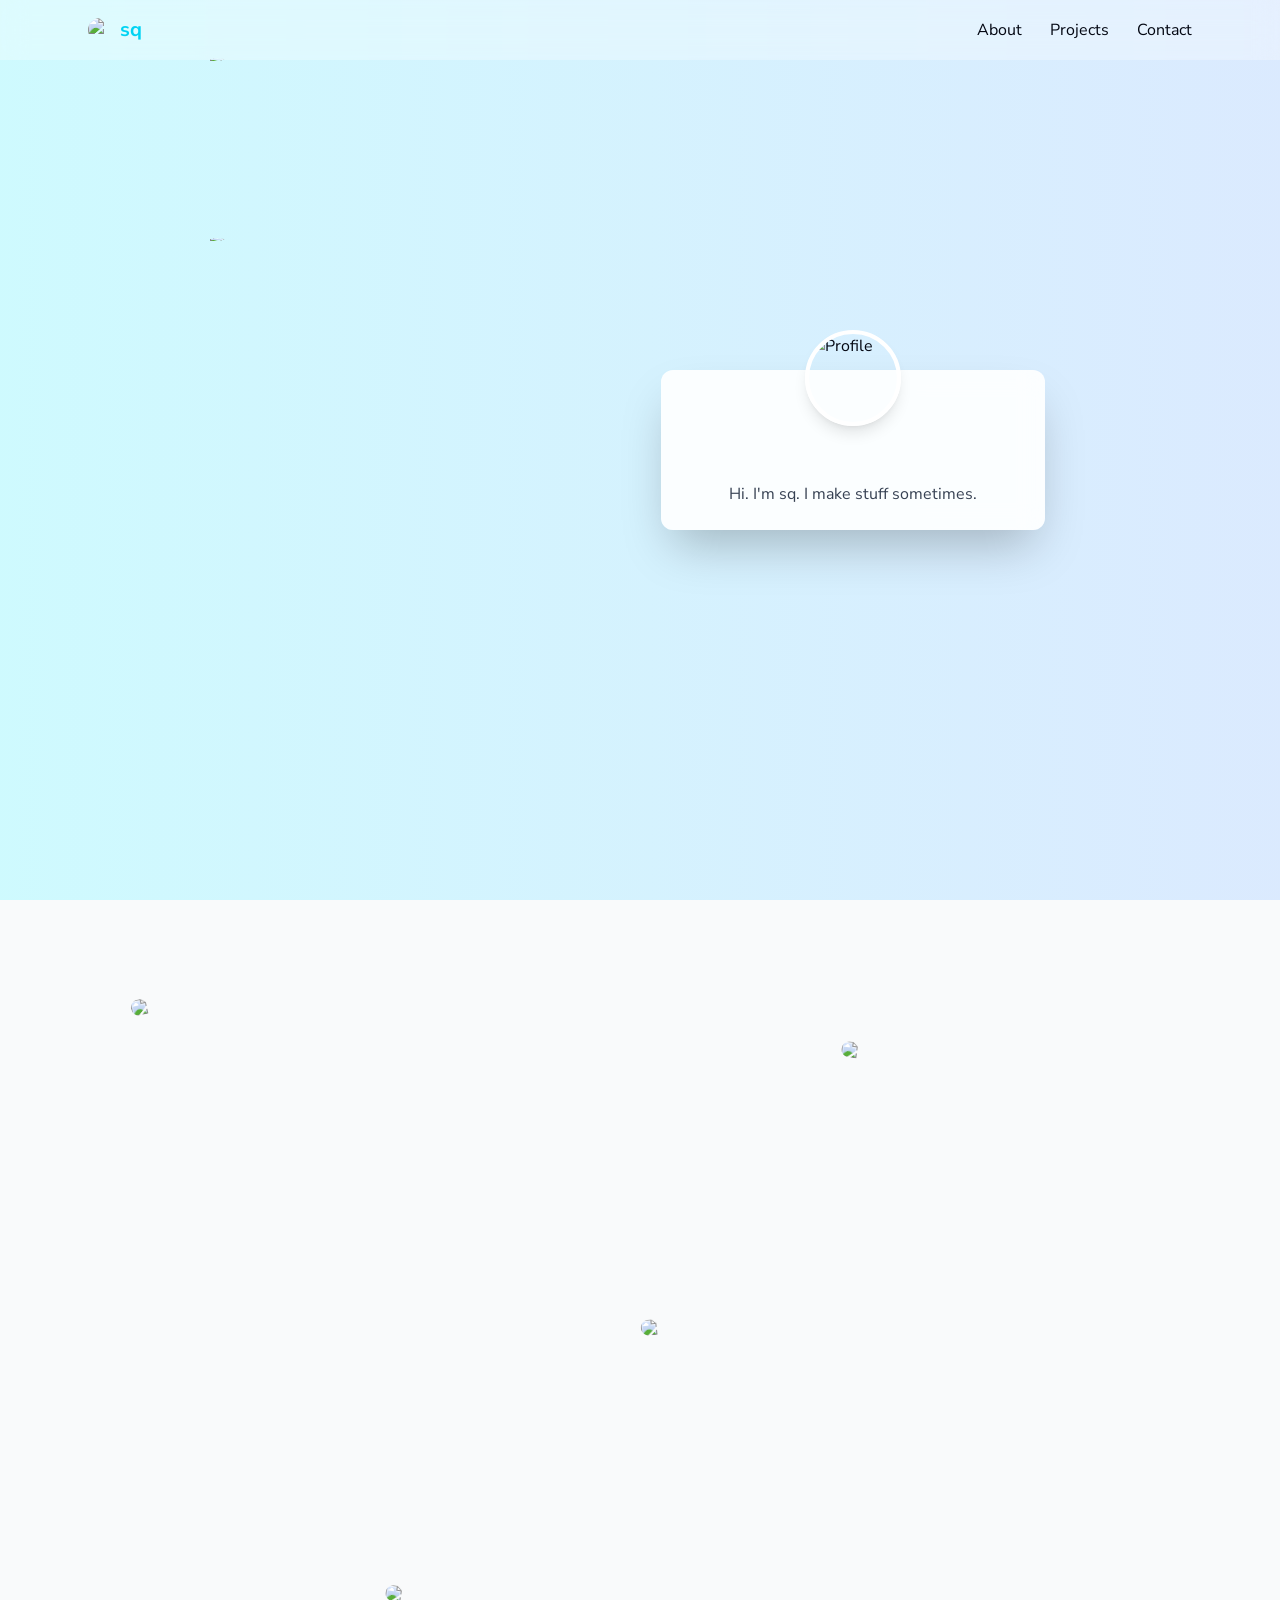
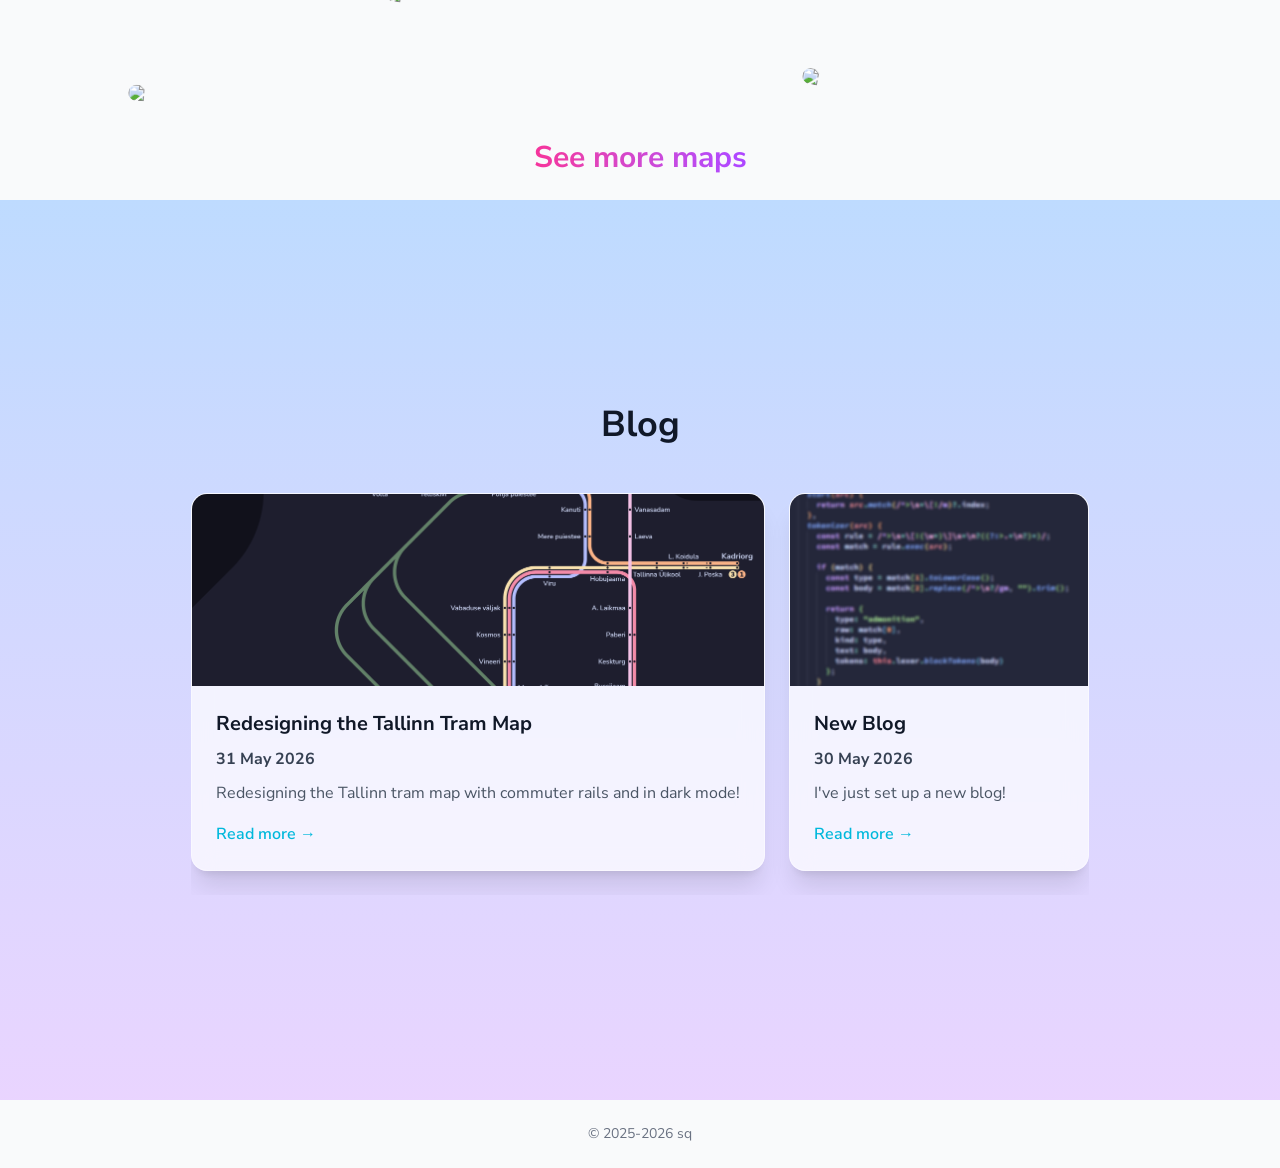
==== commit e9275cdf: "tallinn" ====
--- a/index.html
+++ b/index.html
@@ -209,13 +209,48 @@
                       transition-all duration-300 hover:-translate-y-2 hover:shadow-2xl">
 
             <div class="overflow-hidden">
+              <img src="blog/31-05-2026.png"
+                  class="w-full h-48 object-cover transition-transform duration-500 group-hover:scale-110">
+            </div>
+
+            <div class="p-6">
+              <h2 class="text-xl font-bold text-gray-900 group-hover:text-cyan-500 transition">
+                Redesigning the Tallinn Tram Map
+              </h2>
+
+              <h3 class="text-l font-bold text-gray-700 mt-2 leading-relaxed">
+                31 May 2026
+              </h3>
+
+              <p class="text-gray-600 mt-2 mb-4 leading-relaxed">
+                Redesigning the Tallinn tram map with commuter rails and in dark mode!
+              </p>
+
+              <a href="blog/30-05-2026.html"
+                class="inline-flex items-center text-cyan-500 font-semibold hover:text-cyan-600 transition">
+                Read more <span class="ml-1 group-hover:translate-x-1 transition">→</span>
+              </a>
+            </div>
+          </div>
+        </div>
+
+        <!-- card -->
+        <div class="min-w-75 snap-start group slide from-top">
+          <div class="bg-white/70 backdrop-blur-md border border-white/40 rounded-2xl shadow-xl overflow-hidden
+                      transition-all duration-300 hover:-translate-y-2 hover:shadow-2xl">
+
+            <div class="overflow-hidden">
               <img src="blog/30-05-2026.png"
                   class="w-full h-48 object-cover transition-transform duration-500 group-hover:scale-110">
             </div>
 
             <div class="p-6">
-              <h3 class="text-xl font-bold text-gray-900 group-hover:text-cyan-500 transition">
+              <h2 class="text-xl font-bold text-gray-900 group-hover:text-cyan-500 transition">
                 New Blog
+              </h2>
+
+              <h3 class="text-l font-bold text-gray-700 mt-2 leading-relaxed">
+                30 May 2026
               </h3>
 
               <p class="text-gray-600 mt-2 mb-4 leading-relaxed">
